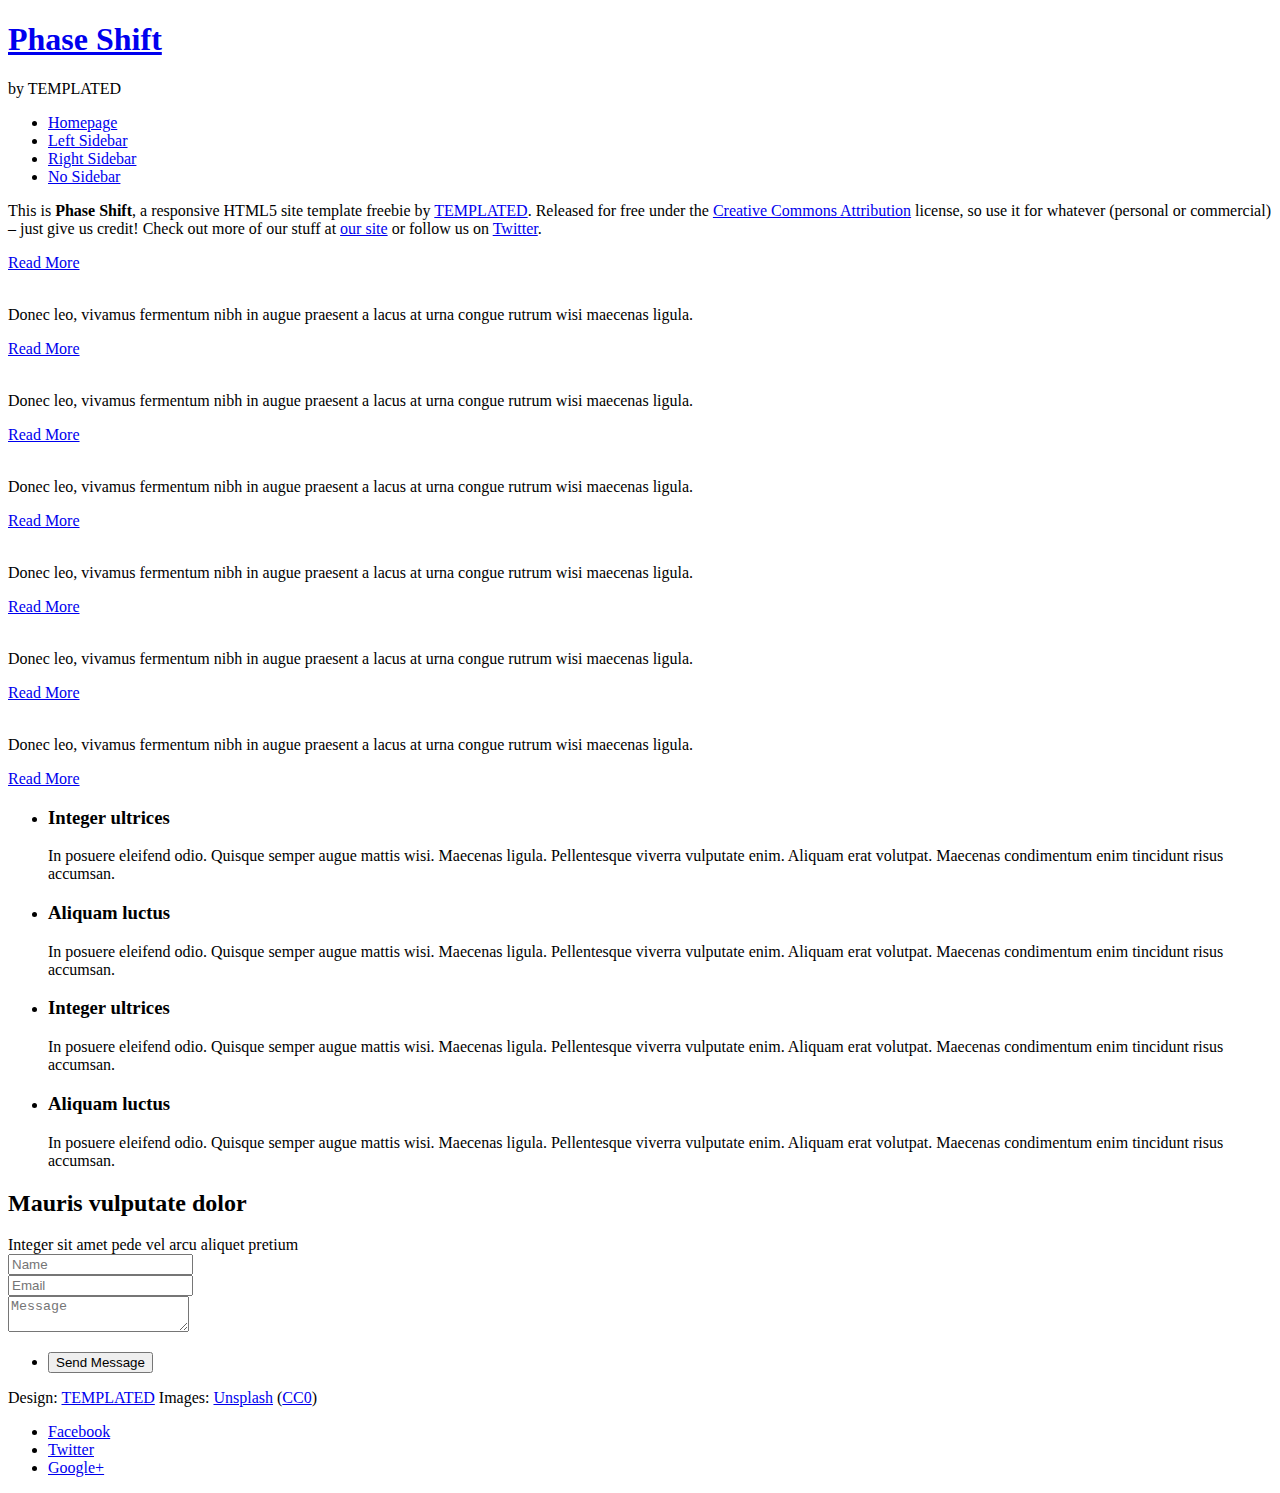
==== index.html @ fe27a3d4 "Merge b3688266d4c87a4655f27069414d700ac8f8d2fa into d4cf60052044c3a6a6b500ccaf09b0afb6f76330" ====
<!DOCTYPE HTML>
<!--
	Phase Shift by TEMPLATED
	templated.co @templatedco
	Released for free under the Creative Commons Attribution 3.0 license (templated.co/license)
-->
<html>
	<head>
		<title>Phase Shift by TEMPLATED</title>
		<meta http-equiv="content-type" content="text/html; charset=utf-8" />
		<meta name="description" content="" />
		<meta name="keywords" content="" />
		<!--[if lte IE 8]><script src="css/ie/html5shiv.js"></script><![endif]-->
		<script src="js/jquery.min.js"></script>
		<script src="js/jquery.dropotron.min.js"></script>
		<script src="js/skel.min.js"></script>
		<script src="js/skel-layers.min.js"></script>
		<script src="js/init.js"></script>
		<noscript>
			<link rel="stylesheet" href="css/skel.css" />
			<link rel="stylesheet" href="css/style.css" />
			<link rel="stylesheet" href="css/style-wide.css" />
		</noscript>
		<!--[if lte IE 8]><link rel="stylesheet" href="css/ie/v8.css" /><![endif]-->
	</head>
	<body>

		<!-- Wrapper -->
			<div class="wrapper style1">

				<!-- Header -->
					<div id="header" class="skel-panels-fixed">
						<div id="logo">
							<h1><a href="index.html">Phase Shift</a></h1>
							<span class="tag">by TEMPLATED</span>
						</div>
						<nav id="nav">
							<ul>
								<li class="active"><a href="index.html">Homepage</a></li>
								<li><a href="left-sidebar.html">Left Sidebar</a></li>
								<li><a href="right-sidebar.html">Right Sidebar</a></li>
								<li><a href="no-sidebar.html">No Sidebar</a></li>
							</ul>
						</nav>
					</div>

				<!-- Banner -->
					<div id="banner" class="container">
						<section>
							<p>This is <strong>Phase Shift</strong>, a responsive HTML5 site template freebie by <a href="http://templated.co">TEMPLATED</a>. Released for free under the <a href="http://templated.co/license">Creative Commons Attribution</a> license, so use it for whatever (personal or commercial) &ndash; just give us credit! Check out more of our stuff at <a href="http://templated.co">our site</a> or follow us on <a href="http://twitter.com/templatedco">Twitter</a>.</p>
							<a href="#" class="button medium">Read More</a>
						</section>
					</div>

				<!-- Extra -->
					<div id="extra">
						<div class="container">
							<div class="row no-collapse-1">
								<section class="4u"> <a href="#" class="image featured"><img src="images/pic01.jpg" alt=""></a>
									<div class="box">
										<p>Donec leo, vivamus fermentum nibh in augue praesent a lacus at urna congue rutrum  wisi maecenas ligula.</p>
										<a href="#" class="button">Read More</a> </div>
								</section>
								<section class="4u"> <a href="#" class="image featured"><img src="images/pic02.jpg" alt=""></a>
									<div class="box">
										<p>Donec leo, vivamus fermentum nibh in augue praesent a lacus at urna congue rutrum  wisi maecenas ligula.</p>
										<a href="#" class="button">Read More</a> </div>
								</section>
								<section class="4u"> <a href="#" class="image featured"><img src="images/pic03.jpg" alt=""></a>
									<div class="box">
										<p>Donec leo, vivamus fermentum nibh in augue praesent a lacus at urna congue rutrum  wisi maecenas ligula.</p>
										<a href="#" class="button">Read More</a> </div>
								</section>
							</div>
							<div class="row no-collapse-1">
								<section class="4u"> <a href="#" class="image featured"><img src="images/pic01.jpg" alt=""></a>
									<div class="box">
										<p>Donec leo, vivamus fermentum nibh in augue praesent a lacus at urna congue rutrum  wisi maecenas ligula.</p>
										<a href="#" class="button">Read More</a> </div>
								</section>
								<section class="4u"> <a href="#" class="image featured"><img src="images/pic02.jpg" alt=""></a>
									<div class="box">
										<p>Donec leo, vivamus fermentum nibh in augue praesent a lacus at urna congue rutrum  wisi maecenas ligula.</p>
										<a href="#" class="button">Read More</a> </div>
								</section>
								<section class="4u"> <a href="#" class="image featured"><img src="images/pic03.jpg" alt=""></a>
									<div class="box">
										<p>Donec leo, vivamus fermentum nibh in augue praesent a lacus at urna congue rutrum  wisi maecenas ligula.</p>
										<a href="#" class="button">Read More</a> </div>
								</section>
								<noscript>
									<link rel="stylesheet" href="css/skel.css" />
									<link rel="stylesheet" href="css/style.css" />
									<link rel="stylesheet" href="css/style-wide.css" />
								</noscript>
							</div>
						</div>
					</div>

				<!-- Main -->
					<div id="main">
						<div class="container">
							<div class="row"> 
								
								<!-- Content -->
								<div class="6u">
									<section>
										<ul class="style">
											<li class="fa fa-wrench">
												<h3>Integer ultrices</h3>
												<span>In posuere eleifend odio. Quisque semper augue mattis wisi. Maecenas ligula. Pellentesque viverra vulputate enim. Aliquam erat volutpat. Maecenas condimentum enim tincidunt risus accumsan.</span> </li>
											<li class="fa fa-leaf">
												<h3>Aliquam luctus</h3>
												<span>In posuere eleifend odio. Quisque semper augue mattis wisi. Maecenas ligula. Pellentesque viverra vulputate enim. Aliquam erat volutpat. Maecenas condimentum enim tincidunt risus accumsan.</span> </li>
										</ul>
									</section>
								</div>
								<div class="6u">
									<section>
										<ul class="style">
											<li class="fa fa-cogs">
												<h3>Integer ultrices</h3>
												<span>In posuere eleifend odio. Quisque semper augue mattis wisi. Maecenas ligula. Pellentesque viverra vulputate enim. Aliquam erat volutpat. Maecenas condimentum enim tincidunt risus accumsan.</span> </li>
											<li class="fa fa-road">
												<h3>Aliquam luctus</h3>
												<span>In posuere eleifend odio. Quisque semper augue mattis wisi. Maecenas ligula. Pellentesque viverra vulputate enim. Aliquam erat volutpat. Maecenas condimentum enim tincidunt risus accumsan.</span> </li>
										</ul>
									</section>
								</div>
							</div>
						</div>
					</div>

	</div>

	<!-- Footer -->
		<div id="footer" class="wrapper style2">
			<div class="container">
				<section>
					<header class="major">
						<h2>Mauris vulputate dolor</h2>
						<span class="byline">Integer sit amet pede vel arcu aliquet pretium</span>
					</header>
					<form method="post" action="#">
						<div class="row half">
							<div class="12u">
								<input class="text" type="text" name="name" id="name" placeholder="Name" />
							</div>
						</div>
						<div class="row half">
							<div class="12u">
								<input class="text" type="text" name="email" id="email" placeholder="Email" />
							</div>
						</div>
						<div class="row half">
							<div class="12u">
								<textarea name="message" id="message" placeholder="Message"></textarea>
							</div>
						</div>
						<div class="row half">
							<div class="12u">
								<ul class="actions">
									<li>
										<input type="submit" value="Send Message" class="button alt" />
									</li>
								</ul>
							</div>
						</div>
					</form>
				</section>
			</div>
		</div>

	<!-- Copyright -->
		<div id="copyright">
			<div class="container">
				<div class="copyright">
					<p>Design: <a href="http://templated.co">TEMPLATED</a> Images: <a href="http://unsplash.com">Unsplash</a> (<a href="http://unsplash.com/cc0">CC0</a>)</p>
					<ul class="icons">
						<li><a href="#" class="fa fa-facebook"><span>Facebook</span></a></li>
						<li><a href="#" class="fa fa-twitter"><span>Twitter</span></a></li>
						<li><a href="#" class="fa fa-google-plus"><span>Google+</span></a></li>
					</ul>
				</div>
			</div>
		</div>

	</body>
</html>
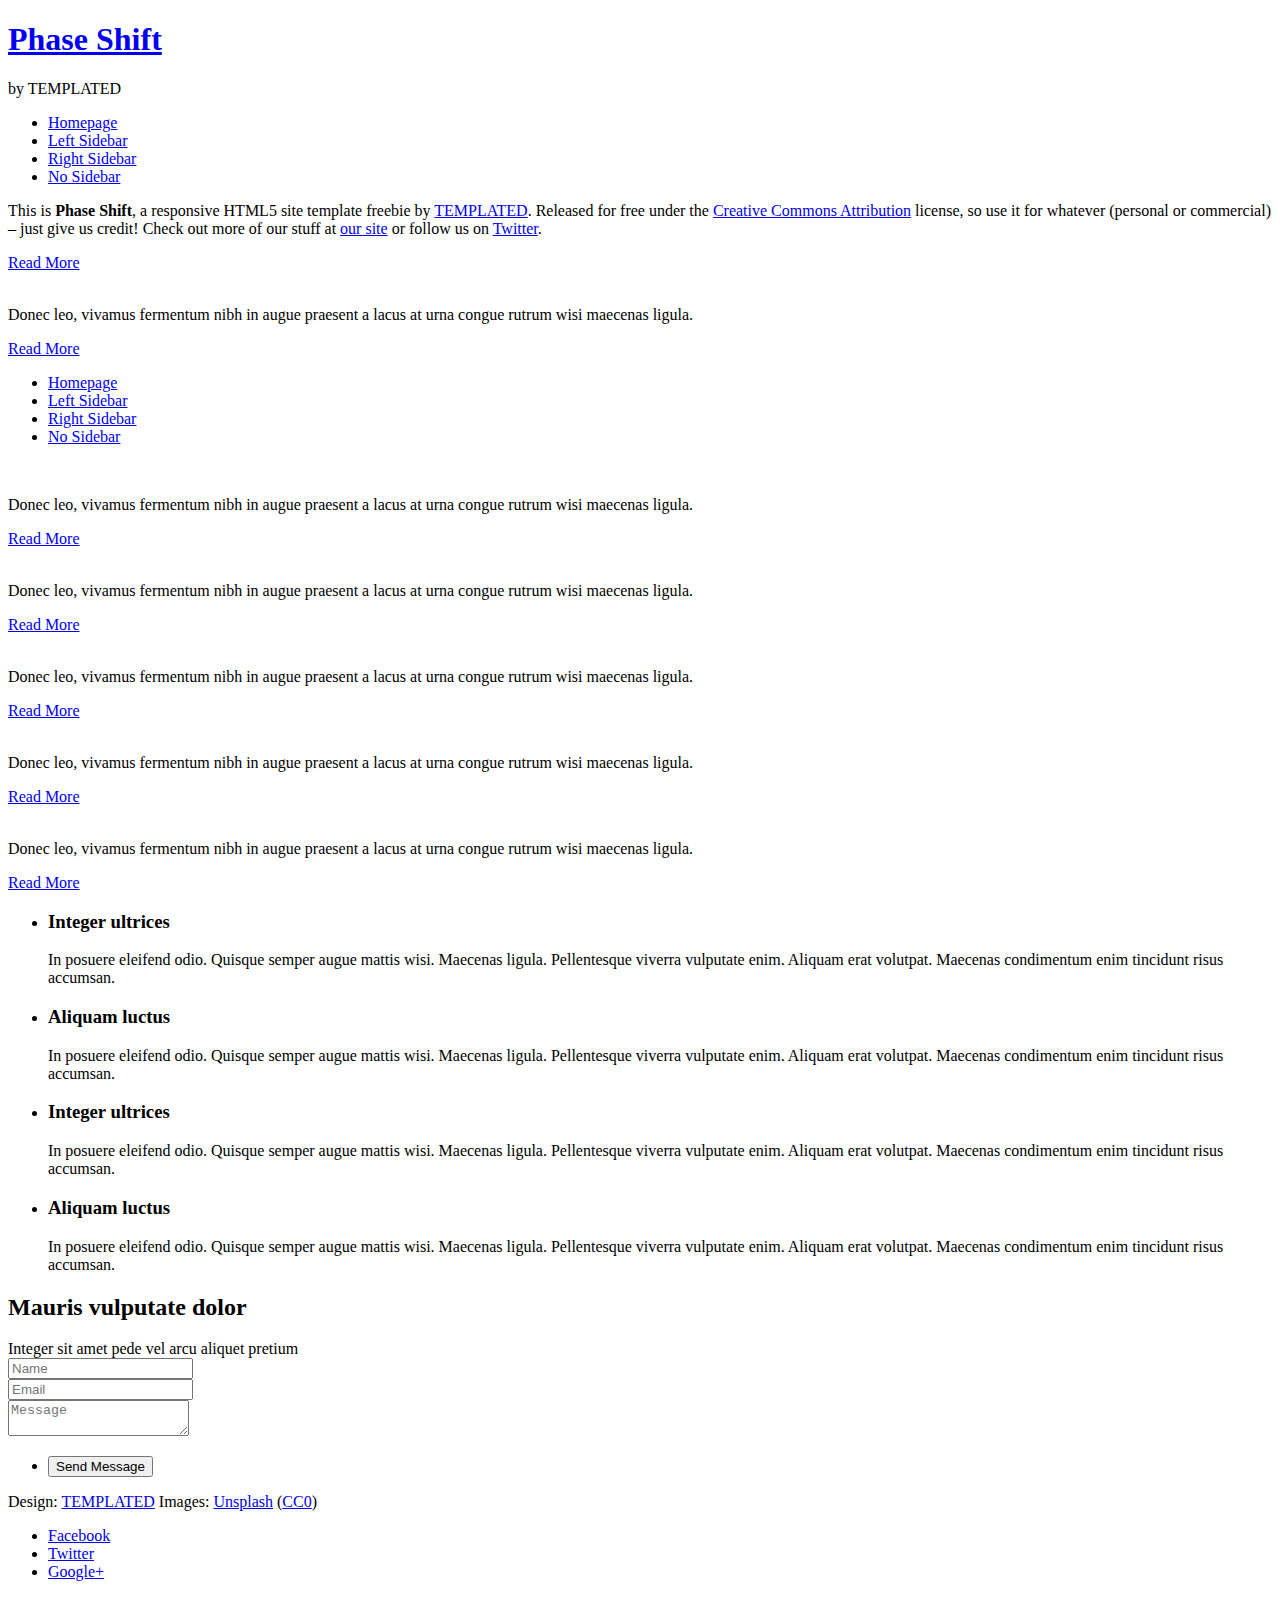
==== commit 8f18fd6c: "update index" ====
--- a/index.html
+++ b/index.html
@@ -61,6 +61,14 @@
 										<p>Donec leo, vivamus fermentum nibh in augue praesent a lacus at urna congue rutrum  wisi maecenas ligula.</p>
 										<a href="#" class="button">Read More</a> </div>
 								</section>
+						<nav id="nav">
+							<ul>
+								<li class="active"><a href="index.html">Homepage</a></li>
+								<li><a href="left-sidebar.html">Left Sidebar</a></li>
+								<li><a href="right-sidebar.html">Right Sidebar</a></li>
+								<li><a href="no-sidebar.html">No Sidebar</a></li>
+							</ul>
+						</nav
 								<section class="4u"> <a href="#" class="image featured"><img src="images/pic02.jpg" alt=""></a>
 									<div class="box">
 										<p>Donec leo, vivamus fermentum nibh in augue praesent a lacus at urna congue rutrum  wisi maecenas ligula.</p>
@@ -88,11 +96,6 @@
 										<p>Donec leo, vivamus fermentum nibh in augue praesent a lacus at urna congue rutrum  wisi maecenas ligula.</p>
 										<a href="#" class="button">Read More</a> </div>
 								</section>
-								<noscript>
-									<link rel="stylesheet" href="css/skel.css" />
-									<link rel="stylesheet" href="css/style.css" />
-									<link rel="stylesheet" href="css/style-wide.css" />
-								</noscript>
 							</div>
 						</div>
 					</div>
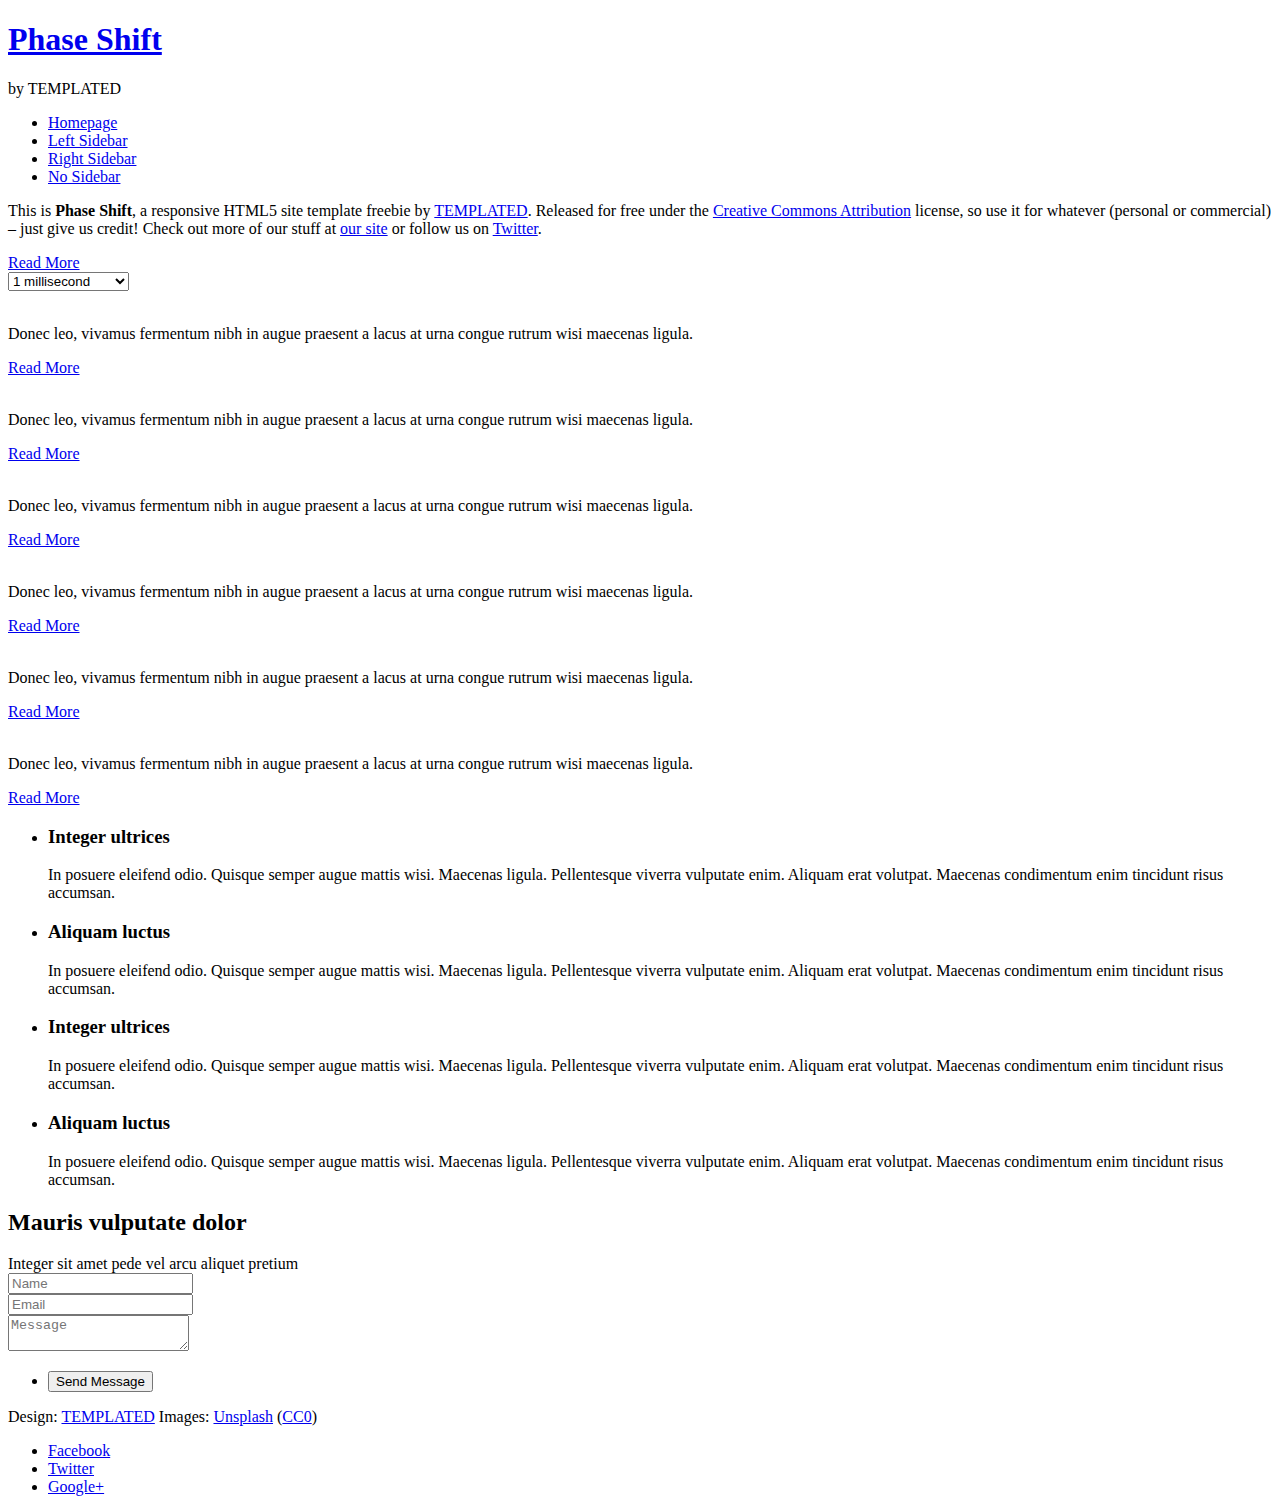
==== commit b2ef65e4: "feat : added custom code" ====
--- a/index.html
+++ b/index.html
@@ -51,6 +51,14 @@
 							<a href="#" class="button medium">Read More</a>
 						</section>
 					</div>
+				<!--Phase offset:-->
+        				<select id="offset-select">
+            					<option value=".001">1 millisecond</option>
+            					<option value=".005">5 milliseconds</option>
+            					<option value=".01">10 milliseconds</option>
+            					<option value=".05">50 milliseconds</option>
+            					<option value=".1">100 milliseconds</option>
+      					  </select>
 
 				<!-- Extra -->
 					<div id="extra">
@@ -61,14 +69,6 @@
 										<p>Donec leo, vivamus fermentum nibh in augue praesent a lacus at urna congue rutrum  wisi maecenas ligula.</p>
 										<a href="#" class="button">Read More</a> </div>
 								</section>
-						<nav id="nav">
-							<ul>
-								<li class="active"><a href="index.html">Homepage</a></li>
-								<li><a href="left-sidebar.html">Left Sidebar</a></li>
-								<li><a href="right-sidebar.html">Right Sidebar</a></li>
-								<li><a href="no-sidebar.html">No Sidebar</a></li>
-							</ul>
-						</nav
 								<section class="4u"> <a href="#" class="image featured"><img src="images/pic02.jpg" alt=""></a>
 									<div class="box">
 										<p>Donec leo, vivamus fermentum nibh in augue praesent a lacus at urna congue rutrum  wisi maecenas ligula.</p>
